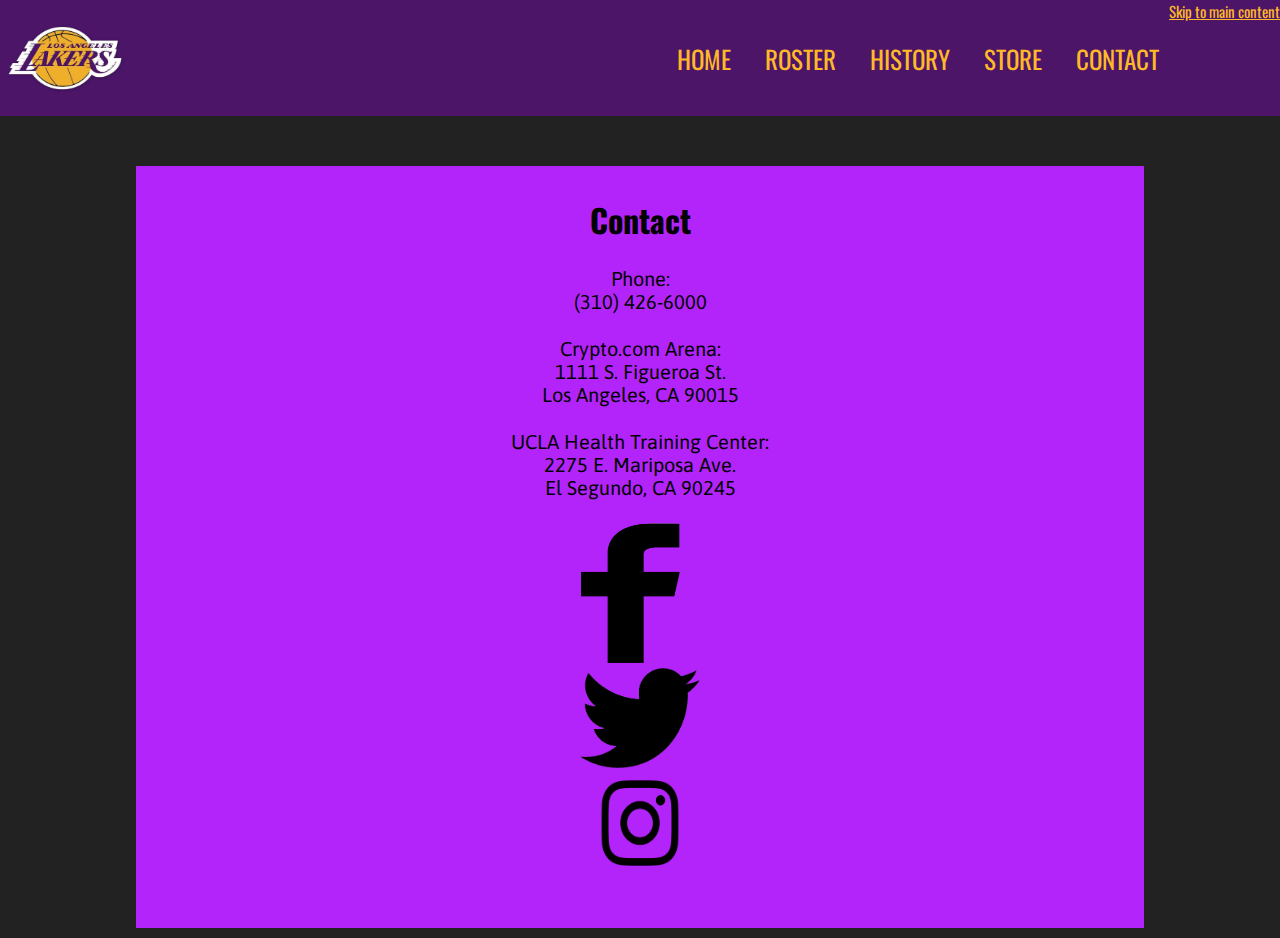
==== contact.html @ 9995905e "Add files via upload" ====
<!DOCTYPE html>
<html lang="en-US">
<meta charset="utf-8">
<meta name="viewport" content="width=device-width, initial-scale=1.0">

    <link rel="preconnect" href="https://fonts.googleapis.com">
    <link rel="preconnect" href="https://fonts.gstatic.com" crossorigin>
    <link href="https://fonts.googleapis.com/css2?family=Oswald&display=swap" rel="stylesheet">
    <link href="https://fonts.googleapis.com/css2?family=Asap:ital@1&display=swap" rel="stylesheet">     
    <link rel="stylesheet" href="css/home.css">
    <link rel="stylesheet" href="https://cdnjs.cloudflare.com/ajax/libs/font-awesome/4.7.0/css/font-awesome.min.css">

    <title>Los Angeles Lakers</title>

<body>

    <a href="https://www.youtube.com/watch?v=dQw4w9WgXcQ&ab_channel=RickAstley">
    <img id="homeimg" src="img/lakers.jpg" alt="Lakers logo">
    </a>

<header>

    <div class="skipnav"><a href="#maincontent">Skip to main content</a></div>
    
 
<nav id="navigation">
    <ul>
      <li><a href="home.html">Home</a></li>
      <li><a href="roster.html">Roster</a></li>
      <li><a href="history.html">History</a></li>
      <li><a href="store.html">Store</a></li>
      <li><a href="contact.html">Contact</a></li>
    </ul>
</nav>

<a href="javascript:void(0);" class="icon" onclick="myFunction()">
    <i class="fa fa-bars"></i>
    </a>
    <script src="js/domjs.js"></script>
    

</header>

<div class="homebox">
    <div class="contact" id="maincontent">
    <h1>Contact</h1>
    <br>
    <p>Phone:</p>
    <p>(310) 426-6000</p>
    <br>
    <p>Crypto.com Arena:</p>
    <p>1111 S. Figueroa St.</p>
    <p>Los Angeles, CA 90015</p>
    <br>
    <p>UCLA Health Training Center:</p>
    <p>2275 E. Mariposa Ave.</p>
    <p>El Segundo, CA 90245</p>
    <br>
        <div class="contactimg">
            <a href="https://www.facebook.com/losangeleslakers" target="_blank" rel="noopener noreferrer"> 
                <img id="facebook" src="img/contact/facebook.png" alt="Facebook">
            </a>
            <br>
            <a href="https://twitter.com/lakers" target="_blank" rel="noopener noreferrer">
                <img id="twitter" src="img/contact/twitter.png" alt="Twitter">
            </a>
            <br>
            <a href="https://www.instagram.com/lakers/" target="_blank" rel="noopener noreferrer">
                <img id="instagram" src="img/contact/instagram.png" alt="Instagram">
            </a>
        </div>
    </div>

</div>

</body>

</html>
---- css/home.css ----
*{
  margin: 0;
  padding: 0;
}

body { 
  background: #222;
  font-family: 'Oswald', sans-serif;
}

#homeimg {
  width: 130px;
  height: 116px;
  float: left;
  position: absolute;
}

header {
  background-color: rgb(76,21,104);
}

header::after {
  content: '';
  display: table;
  clear: both;
}

.skipnav a {
  float: right;
  color: rgb(253, 185, 39);
  font-size: 15px;
}

nav {
  float: right;
  display: flex;
  flex-direction: row;
}

nav ul {
  list-style: none;
}

nav li {
  display: inline-block;
  margin-right: 150px;
  margin-left: 120px;
  padding-top: 40px;
  margin-bottom: 40px;
  position: relative;
}

nav a {
  color: rgb(253, 185, 39);
  text-decoration: none;
  text-transform: uppercase;
  font-size: 25px;
}

nav a:hover{
  color:rgb(146, 146, 146)
}

nav a::before {
  content: '';
  display: block;
  height: 5px;
  background-color: rgb(189, 75, 255);
  position: absolute;
  top: 0;
  width: 0%;

  transition: all ease-in-out 300ms;
}

nav a:hover::before {
  width: 100%;
}

.homebox {
  background-color: rgb(179, 36, 250);
  margin: 50px 136px 10px;
  padding: 30px 75px 50px;
}

.homebox p {
  font-size: 20px;
  font-family: 'Asap', sans-serif;
}

.standingslider {
  margin-left: auto;
  margin-right: auto;
  max-width: 100%;
  position: relative;
}

.slider-button {
  border: none;
  display: inline;
  vertical-align: middle;
  overflow: hidden;
  text-decoration: none;
  color: rgb(0, 0, 0);
  background-color: transparent;
  text-align: center;
  cursor: pointer;
  white-space: nowrap;
  padding: 0px;
  position: absolute;
  top: 50%;
  transform: translate(0%, -50%);
  -ms-transform: translate(0%, -50%)
}

.mySlides {
  width: 100%;
  height:110px;
}

.slider-button:hover {
  color: rgb(104, 104, 104);
}

.display-left {
  left: 0%;
}

.display-right {
  right: 0%;
}

/*ROSTER FLIKEN*/

.rostericon {
  padding-top: 80px;
}

.roster {
  display: flex; 
  flex-direction: row;
}

.firstrow {
  margin-bottom: -70px;
  text-decoration: underline;
}

.rosteri {
  width: 190px;
  height: 143px;
  display: flex;
  flex-direction: column;
  margin-bottom: 10px;
  border-bottom: solid 6px rgb(76,21,104);
}

.playerinfo {
  display: flex;
  flex-direction: column;
  margin-top: 50px;
  padding-left: 40px;
}

.playerinfo ul {
  list-style: none;
}

.playerinfo li {
  font-size: 40px;
  padding-bottom: 100px;
  white-space: nowrap;
}

/*STORE FLIKEN*/

.clothes {
  height: 260px;
  width: 260px;
}

/*CONTACT FLIKEN*/

.contact {
  display: flex;
  align-items: center;
  flex-direction: column;
}

#facebook {
  width: 100px;
  height: 140px;
}

#twitter {
  width: 120px;
  height: 100px;
}

#instagram {
  width: 120px;
  height: 100px;
}

/*MEDIA QUERIES*/

@media screen and (max-width:700px) {

  body #homeimg { display: none; }
  
  nav li {
    display: flex;
    flex-direction: column;
    align-items: center;
    line-height: 0pt;
   }

   nav ul {
     margin-top: 0px;
     margin-bottom: 20px;
   }

   nav a::before {
    display: none;
   }
   
  header {
    height: 50px;
  }

  .icon {
    color: rgb(253, 185, 39);
    padding: 10px;
    height: 30px;
    width: 30px;
    position: absolute;
  }

  nav {
    display: none;
    overflow: hidden;
    background-color: rgba(76,21,104,255);
    position: relative;
    width: 100%;
  }

  #navigation a {
    display: none;
    color: rgb(253, 185, 39);
    padding-left: 30%;
    padding-right: 30%;
    text-decoration: none;
    font-size: 17px;
  

    display: flex;
    align-self: center;
  }


  #navigation a:hover {
    background-color: #ddd;
    color: black;
  }

  .active {
    background-color: #04AA6D;
    color: white;
  }
  
  .homebox {
    background-color: rgb(179, 36, 250);
    margin: 10px 10px 10px;
    padding: 10px 20px 10px;
  }
  
}

@media screen and (min-width:700px) and (max-width: 1810px) {

  header {
    height: 116px;
  }
  nav li {
    display: inline-block;
    margin-left: 20px;
    padding-top: 40px;
    margin-bottom: 40px;
  
    position: relative;
    margin-right: 10px;
  }
}

@media screen and (max-width:1600px) {
  .playerinfo li {
    font-size: 2em;
  }

  .rosteri {
    width: 172px;
    height: 129px;
  }
}

@media screen and (max-width:1400px) {
  .playerinfo li {
    font-size: 1.5em;
  }

  #roster {
    width: 160px;
    height: 118px;
  }
}

@media screen and (min-width:701px) and (max-width:850px) {
  .rosteri {
    margin-left: -50px; 
  }
  
  .playersa {
    display: none;
  }

}

@media screen and (max-width:1220px) {
  .playerinfo li {
    font-size: 15px;
  }

  .playerinfo {
    display: flex;
    margin-top: 10px;
    padding-left: 10px;
  }

  .rosteri {
    width: 140px;
    height: 105px;
  }

  .rostericon {
    margin-top: -80px;
  }
}
@media screen and (max-width:550px) { 
  .rosteri {
    display: none;
  }

  .playerinfo li {
    font-size: 12px;
    padding-bottom: 30px;
  }

  .firstrow {
    margin-bottom: -20px;
  }

}
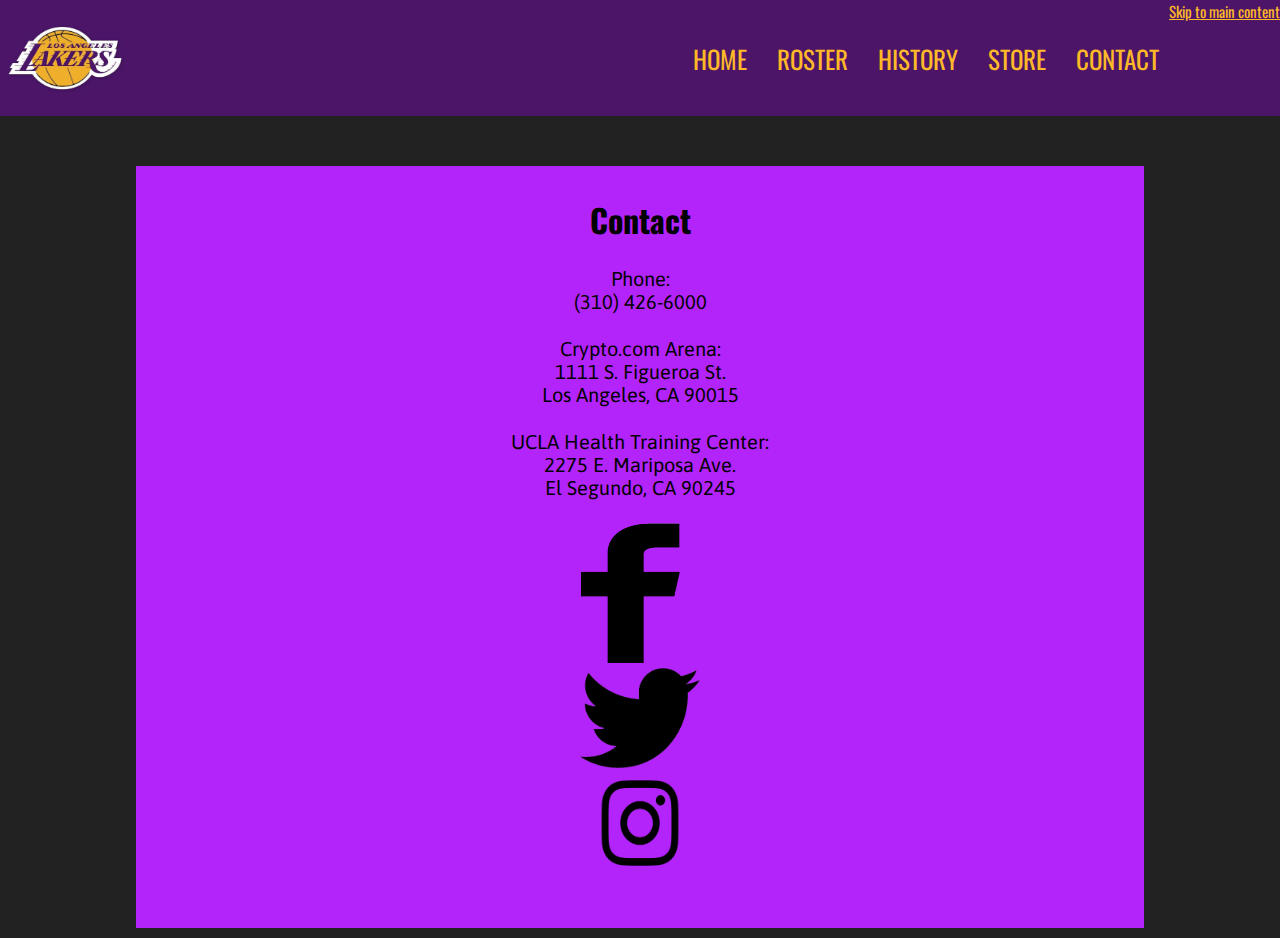
==== commit d7663bc3: "Update contact.html" ====
--- a/contact.html
+++ b/contact.html
@@ -1,78 +1 @@
-<!DOCTYPE html>
-<html lang="en-US">
-<meta charset="utf-8">
-<meta name="viewport" content="width=device-width, initial-scale=1.0">
-
-    <link rel="preconnect" href="https://fonts.googleapis.com">
-    <link rel="preconnect" href="https://fonts.gstatic.com" crossorigin>
-    <link href="https://fonts.googleapis.com/css2?family=Oswald&display=swap" rel="stylesheet">
-    <link href="https://fonts.googleapis.com/css2?family=Asap:ital@1&display=swap" rel="stylesheet">     
-    <link rel="stylesheet" href="css/home.css">
-    <link rel="stylesheet" href="https://cdnjs.cloudflare.com/ajax/libs/font-awesome/4.7.0/css/font-awesome.min.css">
-
-    <title>Los Angeles Lakers</title>
-
-<body>
-
-    <a href="https://www.youtube.com/watch?v=dQw4w9WgXcQ&ab_channel=RickAstley">
-    <img id="homeimg" src="img/lakers.jpg" alt="Lakers logo">
-    </a>
-
-<header>
-
-    <div class="skipnav"><a href="#maincontent">Skip to main content</a></div>
-    
- 
-<nav id="navigation">
-    <ul>
-      <li><a href="home.html">Home</a></li>
-      <li><a href="roster.html">Roster</a></li>
-      <li><a href="history.html">History</a></li>
-      <li><a href="store.html">Store</a></li>
-      <li><a href="contact.html">Contact</a></li>
-    </ul>
-</nav>
-
-<a href="javascript:void(0);" class="icon" onclick="myFunction()">
-    <i class="fa fa-bars"></i>
-    </a>
-    <script src="js/domjs.js"></script>
-    
-
-</header>
-
-<div class="homebox">
-    <div class="contact" id="maincontent">
-    <h1>Contact</h1>
-    <br>
-    <p>Phone:</p>
-    <p>(310) 426-6000</p>
-    <br>
-    <p>Crypto.com Arena:</p>
-    <p>1111 S. Figueroa St.</p>
-    <p>Los Angeles, CA 90015</p>
-    <br>
-    <p>UCLA Health Training Center:</p>
-    <p>2275 E. Mariposa Ave.</p>
-    <p>El Segundo, CA 90245</p>
-    <br>
-        <div class="contactimg">
-            <a href="https://www.facebook.com/losangeleslakers" target="_blank" rel="noopener noreferrer"> 
-                <img id="facebook" src="img/contact/facebook.png" alt="Facebook">
-            </a>
-            <br>
-            <a href="https://twitter.com/lakers" target="_blank" rel="noopener noreferrer">
-                <img id="twitter" src="img/contact/twitter.png" alt="Twitter">
-            </a>
-            <br>
-            <a href="https://www.instagram.com/lakers/" target="_blank" rel="noopener noreferrer">
-                <img id="instagram" src="img/contact/instagram.png" alt="Instagram">
-            </a>
-        </div>
-    </div>
-
-</div>
-
-</body>
-
-</html>+<!DOCTYPE html><html lang="en-US"><meta charset="utf-8"><meta name="viewport" content="width=device-width, initial-scale=1.0"> <link rel="preconnect" href="https://fonts.googleapis.com"> <link rel="preconnect" href="https://fonts.gstatic.com" crossorigin> <link href="https://fonts.googleapis.com/css2?family=Oswald&display=swap" rel="stylesheet"> <link href="https://fonts.googleapis.com/css2?family=Asap:ital@1&display=swap" rel="stylesheet"> <link rel="stylesheet" href="css/home.css"> <link rel="stylesheet" href="https://cdnjs.cloudflare.com/ajax/libs/font-awesome/4.7.0/css/font-awesome.min.css"> <title>Los Angeles Lakers</title><body> <a href="https://www.youtube.com/watch?v=dQw4w9WgXcQ&ab_channel=RickAstley"> <img id="homeimg" src="img/lakers.jpg" alt="Lakers logo"> </a><header> <div class="skipnav"><a href="#maincontent">Skip to main content</a></div><nav id="navigation"> <ul> <li><a href="index.html">Home</a></li><li><a href="roster.html">Roster</a></li><li><a href="history.html">History</a></li><li><a href="store.html">Store</a></li><li><a href="contact.html">Contact</a></li></ul></nav><a href="javascript:void(0);" class="icon" onclick="myFunction()"> <i class="fa fa-bars"></i> </a> <script src="js/domjs.js"></script> </header><div class="homebox"> <div class="contact" id="maincontent"> <h1>Contact</h1> <br><p>Phone:</p><p>(310) 426-6000</p><br><p>Crypto.com Arena:</p><p>1111 S. Figueroa St.</p><p>Los Angeles, CA 90015</p><br><p>UCLA Health Training Center:</p><p>2275 E. Mariposa Ave.</p><p>El Segundo, CA 90245</p><br><div class="contactimg"> <a href="https://www.facebook.com/losangeleslakers" target="_blank" rel="noopener noreferrer"> <img id="facebook" src="img/contact/facebook.png" alt="Facebook"> </a> <br><a href="https://twitter.com/lakers" target="_blank" rel="noopener noreferrer"> <img id="twitter" src="img/contact/twitter.png" alt="Twitter"> </a> <br><a href="https://www.instagram.com/lakers/" target="_blank" rel="noopener noreferrer"> <img id="instagram" src="img/contact/instagram.png" alt="Instagram"> </a> </div></div></div></body></html>
--- a/css/home.css
+++ b/css/home.css
@@ -245,7 +245,6 @@
   }
 
   #navigation a {
-    display: none;
     color: rgb(253, 185, 39);
     padding-left: 30%;
     padding-right: 30%;
@@ -359,4 +358,4 @@
     margin-bottom: -20px;
   }
 
-}+}
